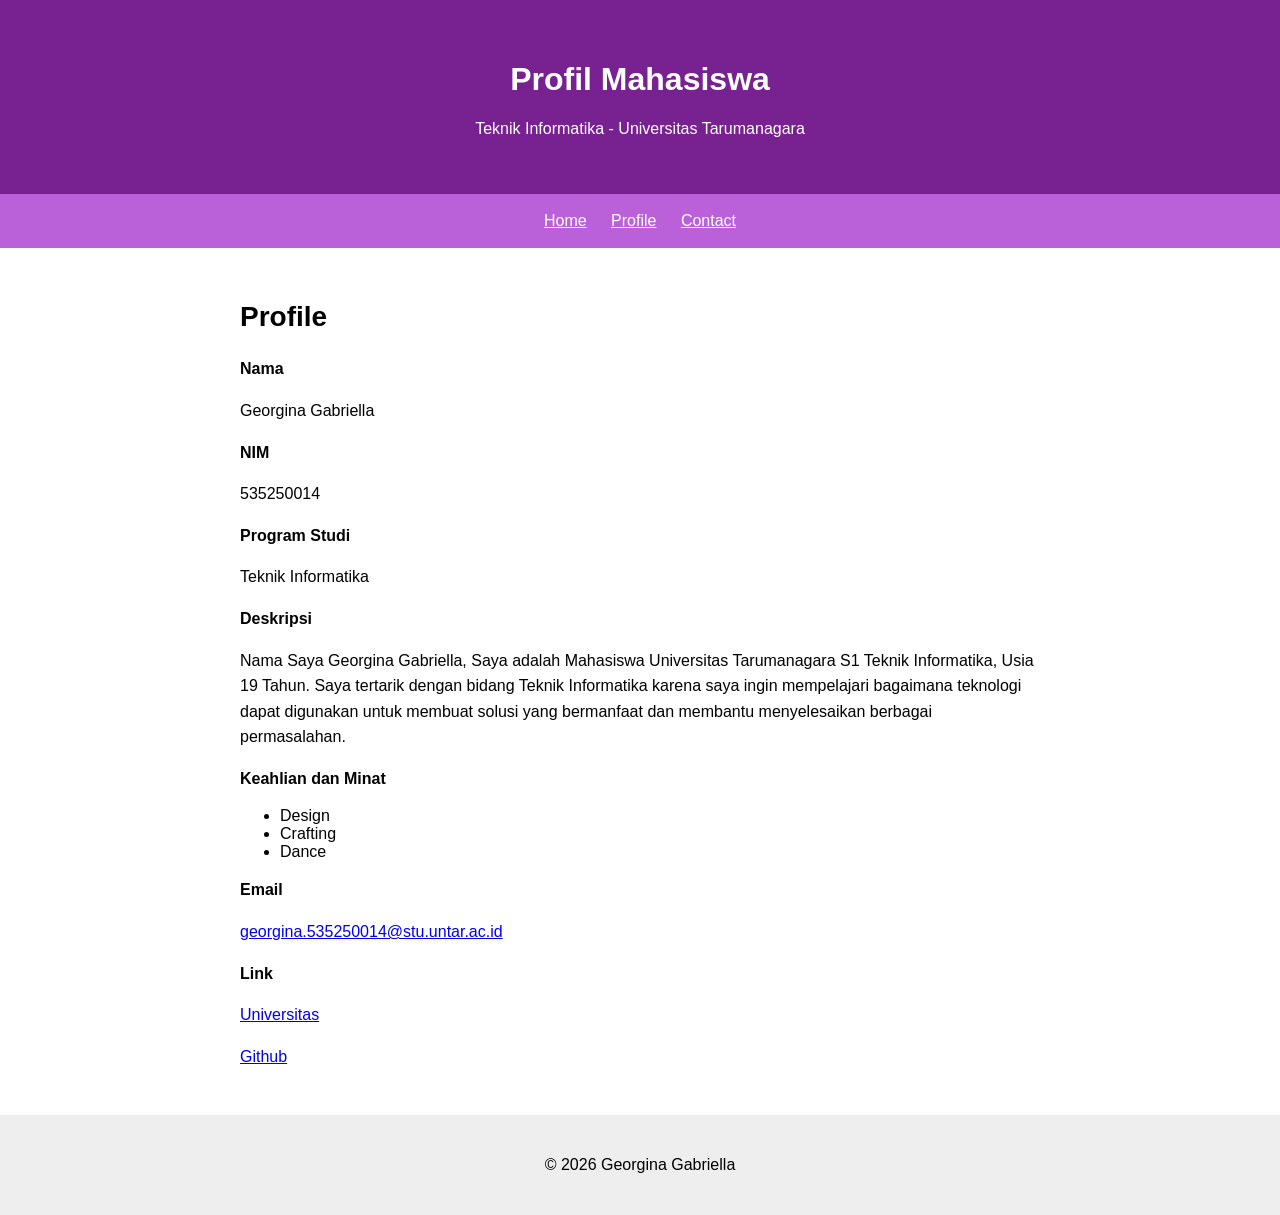
==== index.html @ d19620ac "Pertemuan 1 Teori - Profile Mahasiswa" ====
<!DOCTYPE html>
<html>

<head>
    <title>Profil Mahasiswa</title>
    <link rel="stylesheet" href="style.css">
</head>

<body>

    <header>
        <h1>Profil Mahasiswa</h1>
        <p>Teknik Informatika - Universitas Tarumanagara</p>
    </header>

    <nav>
        <a href="#">Home</a>
        <a href="#">Profile</a>
        <a href="#">Contact</a>
    </nav>

    <article>
        <h2>Profile</h2>

        <p><strong>Nama</strong></p>
        <p>Georgina Gabriella</p>

        <p><strong>NIM</strong></p>
        <p>535250014</p>

        <p><strong>Program Studi</strong></p>
        <p>Teknik Informatika</p>

        <p><strong>Deskripsi</strong></p>
        <p>
            Nama Saya Georgina Gabriella, Saya adalah Mahasiswa Universitas
            Tarumanagara S1 Teknik Informatika, Usia 19 Tahun. Saya tertarik
            dengan bidang Teknik Informatika karena saya ingin mempelajari
            bagaimana teknologi dapat digunakan untuk membuat solusi yang
            bermanfaat dan membantu menyelesaikan berbagai permasalahan.
        </p>

        <p><strong>Keahlian dan Minat</strong></p>
        <ul>
            <li>Design</li>
            <li>Crafting</li>
            <li>Dance</li>
        </ul>

        <p><strong>Email</strong></p>
        <p>
            <a href="mailto:georgina.535250014@stu.untar.ac.id">
                georgina.535250014@stu.untar.ac.id
            </a>
        </p>

        <p><strong>Link</strong></p>
        <p>
            <a href="https://www.untar.ac.id/">Universitas</a>
        </p>

        <p>
            <a href="https://github.com/GeorginaGabriella/Tugas_Individu_535250014_Georgina_Gabriella.git">
                Github
            </a>
        </p>
    </article>

    <footer>
        <p>&copy; 2026 Georgina Gabriella</p>
    </footer>

</body>

</html>
---- style.css ----
body {
    margin: 0;
    font-family: 'Segoe UI', Tahoma, Geneva, Verdana, sans-serif;
}

header {
    padding: 40px;
    text-align: center;
    background: #782190;
    color: white;
}

nav {
    padding: 18px;
    text-align: center;
    background: #ba61da;
}

nav a {
    color: white;
    margin: 10px;
}

article {
    padding: 30px;
    max-width: 800px;
    margin: auto;
}

article h2 {
    font-size: 28px;
}

article p {
    line-height: 1.6;
}

footer {
    padding: 25px;
    text-align: center;
    background: #eeeeee;
}
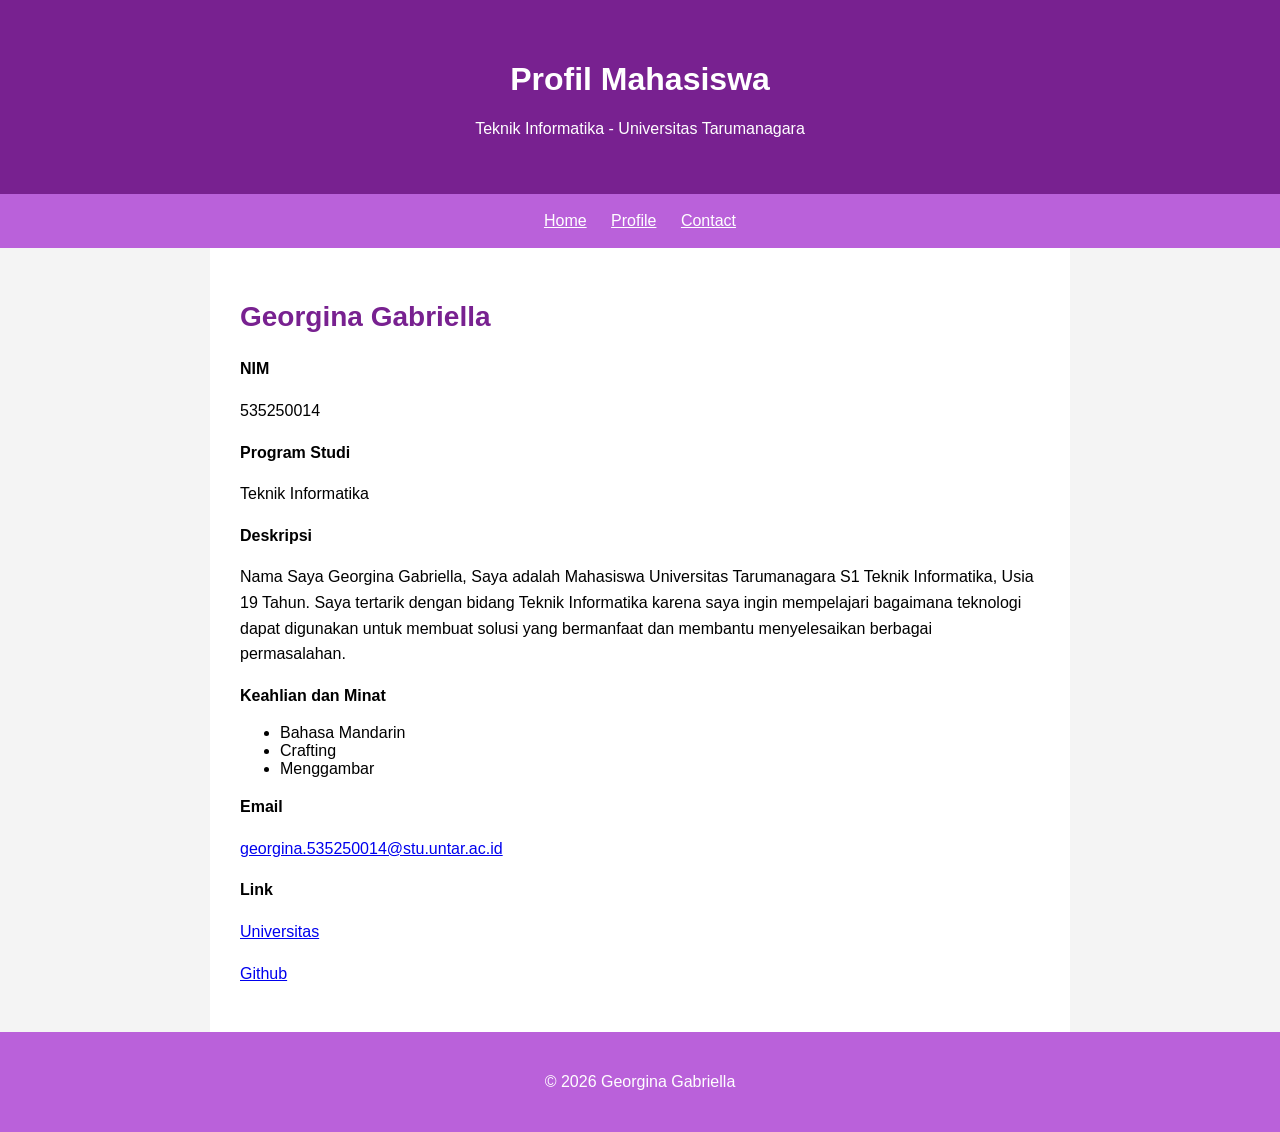
==== commit 37752b89: "Pertemuan Teori 1 - Profil Mahasiswa" ====
--- a/index.html
+++ b/index.html
@@ -1,11 +1,9 @@
 <!DOCTYPE html>
 <html>
-
 <head>
     <title>Profil Mahasiswa</title>
     <link rel="stylesheet" href="style.css">
 </head>
-
 <body>
 
     <header>
@@ -20,10 +18,7 @@
     </nav>
 
     <article>
-        <h2>Profile</h2>
-
-        <p><strong>Nama</strong></p>
-        <p>Georgina Gabriella</p>
+        <h2>Georgina Gabriella</h2>
 
         <p><strong>NIM</strong></p>
         <p>535250014</p>
@@ -42,9 +37,9 @@
 
         <p><strong>Keahlian dan Minat</strong></p>
         <ul>
-            <li>Design</li>
+            <li>Bahasa Mandarin</li>
             <li>Crafting</li>
-            <li>Dance</li>
+            <li>Menggambar</li>
         </ul>
 
         <p><strong>Email</strong></p>
@@ -71,5 +66,4 @@
     </footer>
 
 </body>
-
 </html>
--- a/style.css
+++ b/style.css
@@ -1,6 +1,7 @@
 body {
     margin: 0;
     font-family: 'Segoe UI', Tahoma, Geneva, Verdana, sans-serif;
+    background-color: #f4f4f4;
 }
 
 header {
@@ -25,10 +26,12 @@
     padding: 30px;
     max-width: 800px;
     margin: auto;
+    background-color: #ffffff;
 }
 
 article h2 {
     font-size: 28px;
+    color:#782190;
 }
 
 article p {
@@ -38,5 +41,6 @@
 footer {
     padding: 25px;
     text-align: center;
-    background: #eeeeee;
+    background: #ba61da;
+    color: white;
 }
